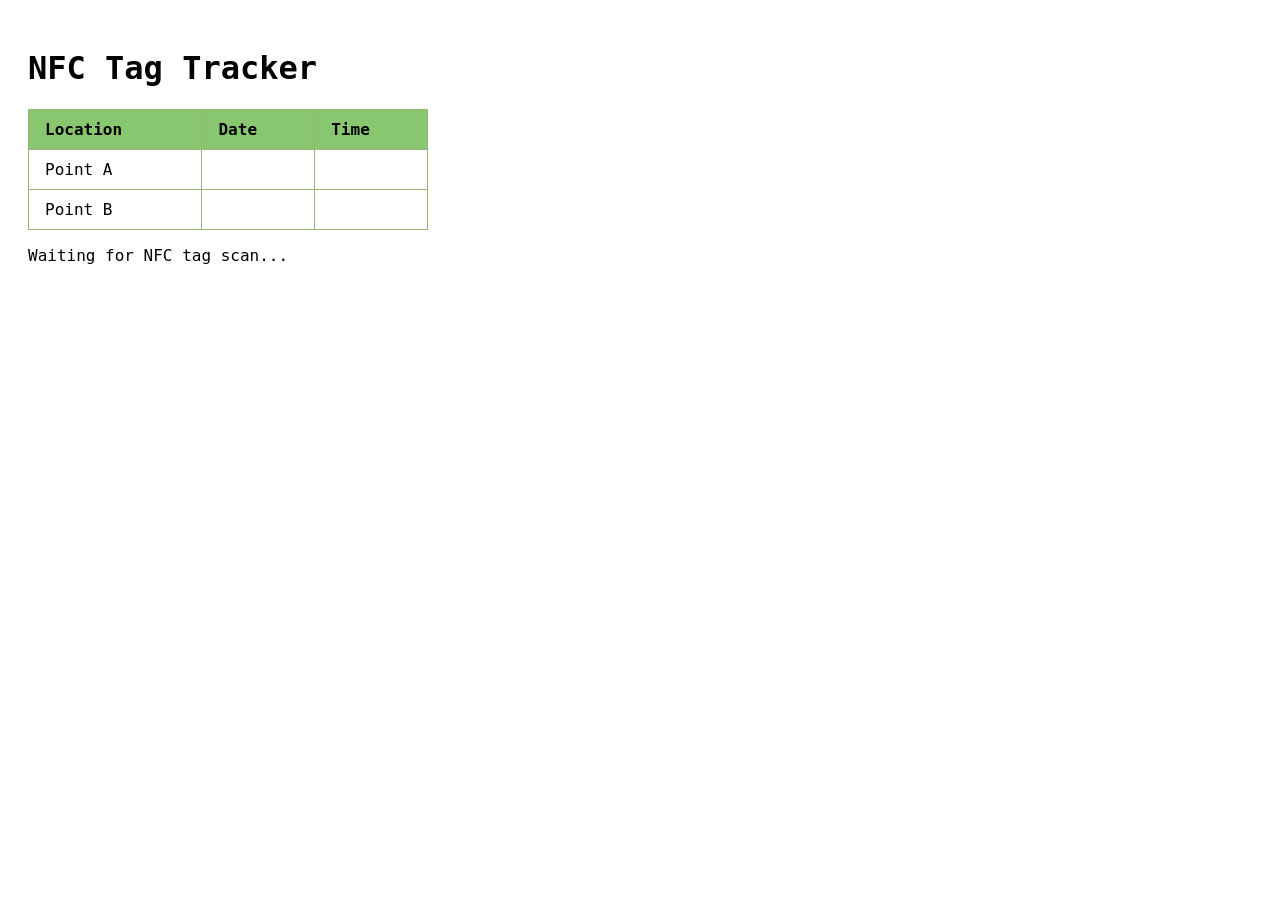
==== altered.html @ d7fec440 "Create altered.html an altered version of original to work with reader.java" ====
<!DOCTYPE html>
<!-------------------------------------------------------------------------------------------------------------------------------------------------------->
<!-- HTML (the blue <> bits)-->
<html lang="en">
<head>
  <meta charset="UTF-8">
  <meta name="viewport" content="width=device-width, initial-scale=1.0">
  <title>NFC Tag Tracker</title>
  <style>
    /* CSS */
    body {
      font-family: monospace, sans-serif;
      padding: 20px;
    }
    table {
      border-collapse: collapse;
      width: 400px;
    }
    th, td {
      border: 1px solid #9cb37e;
      padding: 10px 16px;
      text-align: left;
    }
    th {
      background-color: #88c76f;
    }
  </style>
</head>
<body>
  <h1>NFC Tag Tracker</h1>
  <table>
    <thead>
      <tr>
        <th>Location</th>
        <th>Date</th>
        <th>Time</th>
      </tr>
    </thead>
    <tbody>
      <tr>
        <td>Point A</td>
        <td id="point-a-date"></td>
        <td id="point-a-time"></td>
      </tr>
      <tr>
        <td>Point B</td>
        <td id="point-b-date"></td>
        <td id="point-b-time"></td>
      </tr>
    </tbody>
  </table>

  <p id="nfc-status">Waiting for NFC tag scan...</p>

  <script>
    // JavaScript — NFC is handled by the Android Java layer (reader.java).
    // Java calls onTagScanned(text) and onStatus(text) via the WebView bridge.

    /**
     * Returns the current time as a string in the format "HH:MM:SS".
     */
    function getTime() {
      return new Date().toLocaleTimeString();
    }

    /**
     * Returns the current date as a string in the format "MM/DD/YYYY".
     */
    function getDate() {
      return new Date().toLocaleDateString();
    }

    /**
     * Updates the date and time for a given point ID in the HTML table.
     * @param {string} pointID - "point-a" or "point-b"
     */
    function updatePoint(pointID) {
      document.getElementById(pointID + '-date').textContent = getDate();
      document.getElementById(pointID + '-time').textContent = getTime();
    }

    /**
     * Called by Java (reader.java) when an NFC tag is scanned.
     * @param {string} text - the text read from the tag (e.g. "point-a")
     */
    function onTagScanned(text) {
      document.getElementById('nfc-status').textContent = 'Last scan: "' + text + '"';
      updatePoint(text);
    }

    /**
     * Called by Java (reader.java) to show status or error messages.
     * @param {string} msg - status message
     */
    function onStatus(msg) {
      document.getElementById('nfc-status').textContent = msg;
    }
  </script>
</body>
</html>
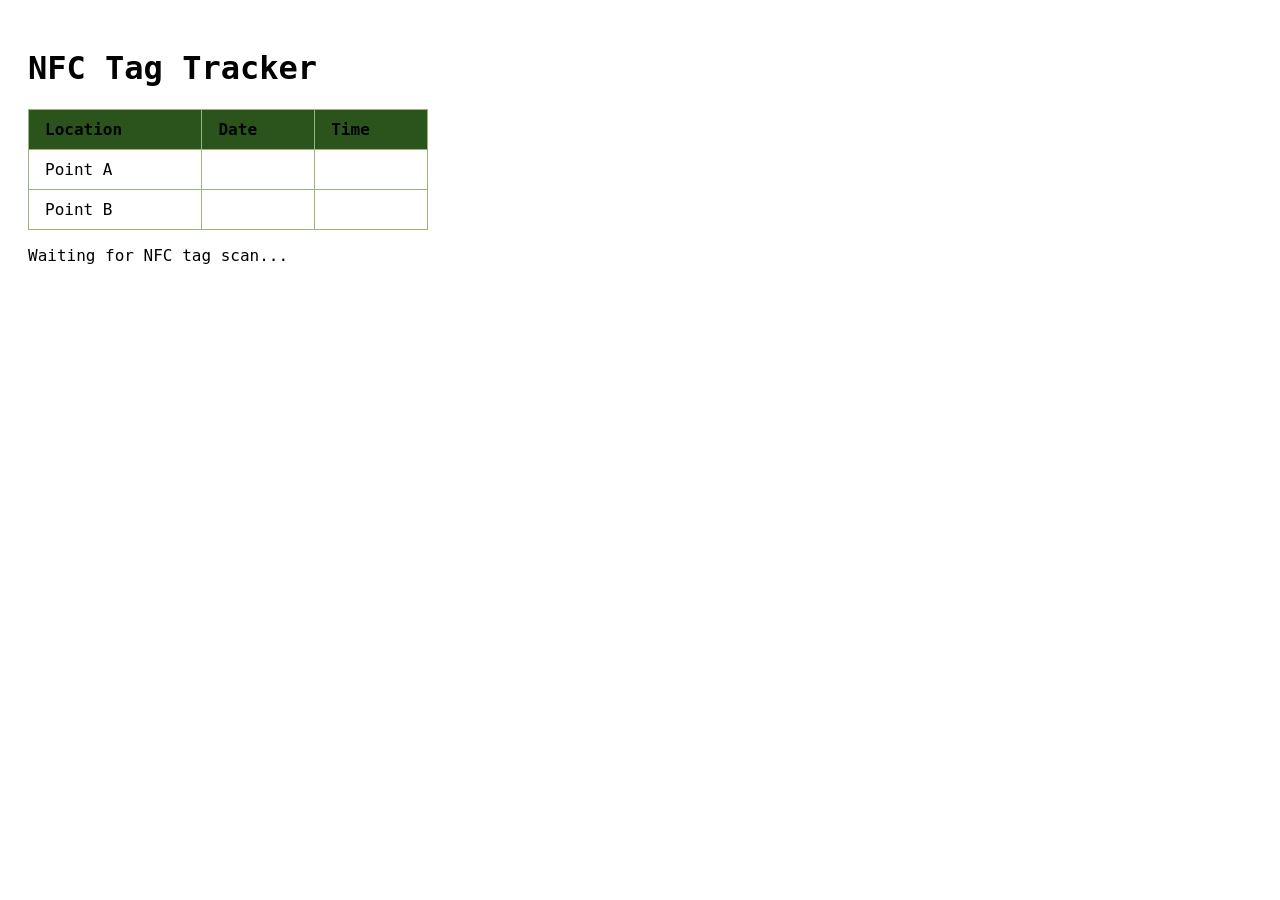
==== commit 87412c2c: "changed the color to see when changes apply" ====
--- a/altered.html
+++ b/altered.html
@@ -22,7 +22,7 @@
       text-align: left;
     }
     th {
-      background-color: #88c76f;
+      background-color: #2b531c;
     }
   </style>
 </head>
